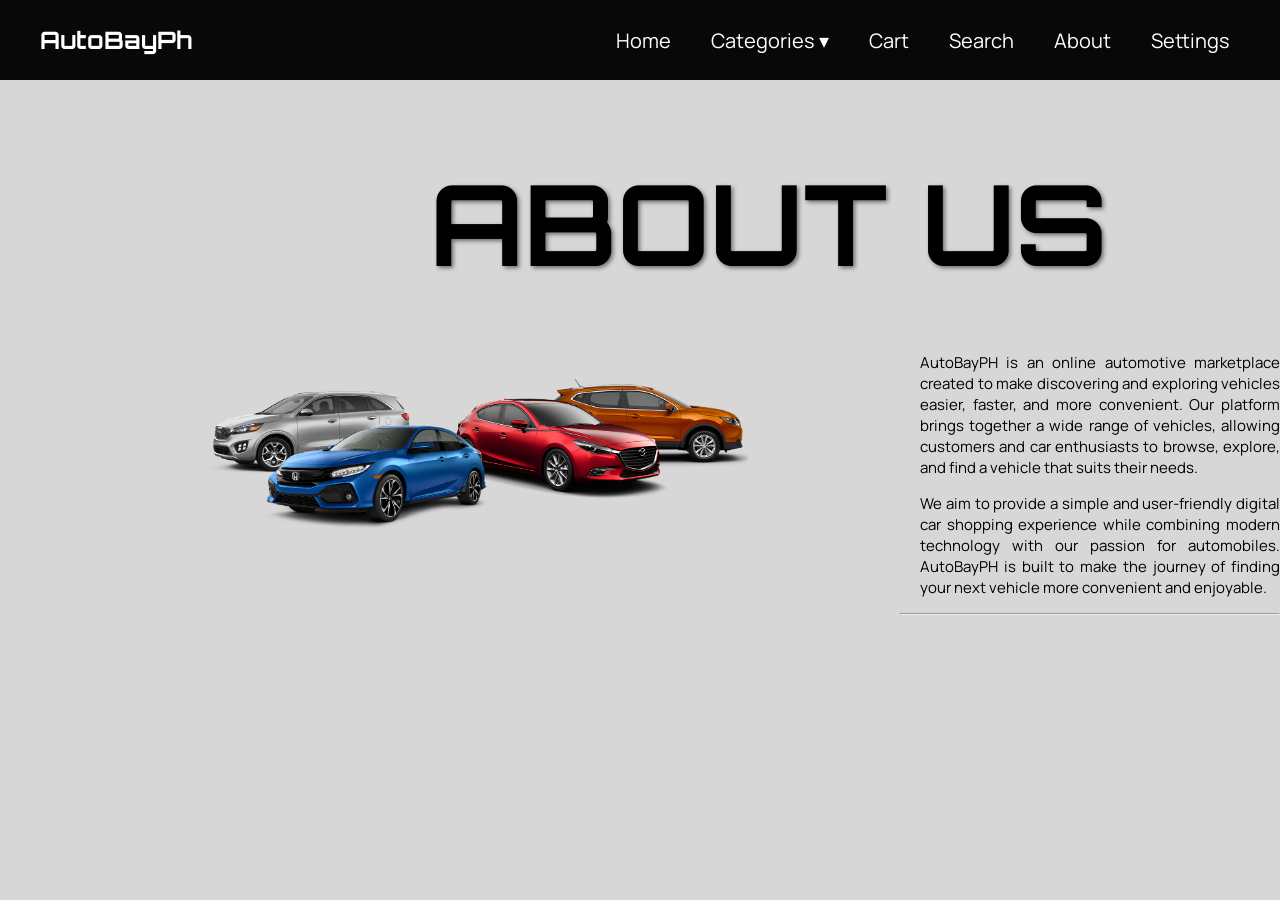
==== ABOUTPAGE.html @ 66fec025 "added_aboutpage&dropdown" ====
<!DOCTYPE html>
<html lang="en">
<head>
       <meta charset="UTF-8">
       <meta name="viewport" content="width=device-width, initial-scale=1.0">
       <link rel="stylesheet" href="ABOUTPAGE.css">
              <link rel="preconnect" href="https://fonts.gstatic.com" crossorigin>
       <link rel="preconnect" href="https://fonts.googleapis.com">
       <link href="https://fonts.googleapis.com/css2?family=Orbitron:wght@400..900&display=swap" rel="stylesheet">
       <link rel="preconnect" href="https://fonts.googleapis.com">
       <link rel="preconnect" href="https://fonts.gstatic.com" crossorigin>
       <link href="https://fonts.googleapis.com/css2?family=Manrope:wght@200..800&display=swap" rel="stylesheet">
       <title>AutoBayPh | About Us</title>
</head>
<body>
       <header>
              <nav>
                     <h1 class="title">AutoBayPh</h1>
                     <ul>
                            <li><a href="HOMEPAGE.html">Home</a></li>
                            <li class="dropdown">
                                   <a href="#" class="dropdown-toggle">Categories ▾</a>
                                   <ul class="dropdown-menu">
                                          <li><a href="#">Sedan</a></li>
                                          <li><a href="#">SUV</a></li>
                                          <li><a href="#">Pickup Truck</a></li>
                                          <li><a href="#">Hatchback</a></li>
                                          <li><a href="#">Van</a></li>
                                          <li><a href="#">Motorcycle</a></li>
                                   </ul>
                            </li>
                            <li><a href="#">Cart</a></li>
                            <li><a href="#">Search</a></li>
                            <li><a href="ABOUTPAGE.html">About</a></li>
                            <li><a href="#">Settings</a></li>
                            <!-- 
                            <li><a href="#">Login/Register</a></li>
                            <li><a href="#">Contact</a></li>
                            <li><a href="#">My Account</a></li>
                                   SOON TO ADD UNDER SETTINGS
                            -->
                     </ul>
              </nav>
       <content>
              <div class="imagecontainer">
                     <h1>ABOUT US</h1>
                            <img src="/IMAGES/CAR_DEALERSHIP.png" alt="About Us">
              </div>
                            <div class="about-text">
                                   <p>
                                   AutoBayPH is an online automotive marketplace created to make
                                   discovering and exploring vehicles easier, faster, and more
                                   convenient. Our platform brings together a wide range of
                                   vehicles, allowing customers and car enthusiasts to browse,
                                   explore, and find a vehicle that suits their needs.
                                   </p>

                                   <p>
                                   We aim to provide a simple and user-friendly digital car
                                   shopping experience while combining modern technology with
                                   our passion for automobiles. AutoBayPH is built to make the
                                   journey of finding your next vehicle more convenient and
                                   enjoyable.
                                   </p>
                                   <hr>
                            </div>
              </div>
       </content>
</body>
</html>
---- ABOUTPAGE.css ----
body{
    margin: 0;
    background-color: #908f8f5b;
}

.title {
    margin-left: 40px;
    margin-right: auto;
    color: white;
    font-family: 'Orbitron';
}

nav {
    height: 80px;
    background-color: #080808;
    display: flex;
    align-items: center;
    justify-content: end;
}

nav ul li.dropdown {
    position: relative;
}

nav ul li.dropdown-menu {
    display: none;
}

nav ul li.dropdown .dropdown-menu {
    display: none;
    position: absolute;
    top: 100%;
    left: 0;
    background-color: black; /* i-match sa color scheme niyo */
    min-width: 160px;
    list-style: none;
    padding: 8px 0;
    margin: 0;
    z-index: 100;
    box-shadow: 0 8px 16px rgba(0,0,0,0.3);
}

nav ul li.dropdown:focus-within .dropdown-menu {
    display: block;
}

nav ul li.dropdown .dropdown-menu li {
    width: 100%;
}

nav ul li.dropdown .dropdown-menu li a {
    display: block;
    padding: 8px;
    white-space: nowrap;
}

nav ul li.dropdown .dropdown-menu li a:hover {
    background-color: rgba(255,255,255,0.1);
    width: 70%;
}

ul {
    display: flex;
    margin-right: 30px;
    flex-direction: row;
    align-items: center;
}

li {
    font-family: 'Manrope';
    font-size: 20px;
    padding: 0 20px;
    list-style: none;
}

li a {
    color: white;
    text-decoration: none;
}


content {
    display: flex;
    align-items: center;
    gap: 150px;
}

content h1 {
    font-family: 'Orbitron';
    width: 100%;
    font-size: 7rem;
    position: absolute;
    top: 22%;
    left: 430px;
    transform: translateY(-50%);
    z-index: 2;
    color: rgb(0, 0, 0);
    margin: 0;
    text-shadow: 2px 2px 4px rgba(0, 0, 0, 0.5);
}

img {
    border-radius: 10px;
    margin-top: 100px;
    display: block;
    margin-left: 200px;
    width: 550px;
    height: 550px;
    position: relative;
    z-index: 1;
}

.imagecontainer {
    position: relative;
    display: block;
}


.about-text {
    width: 400px;
    margin-top: 150px;
}   

.about-text p {
    text-align: justify;
    font-family: 'Manrope';
    font-size: 15px;
    margin-left: 20px;
}
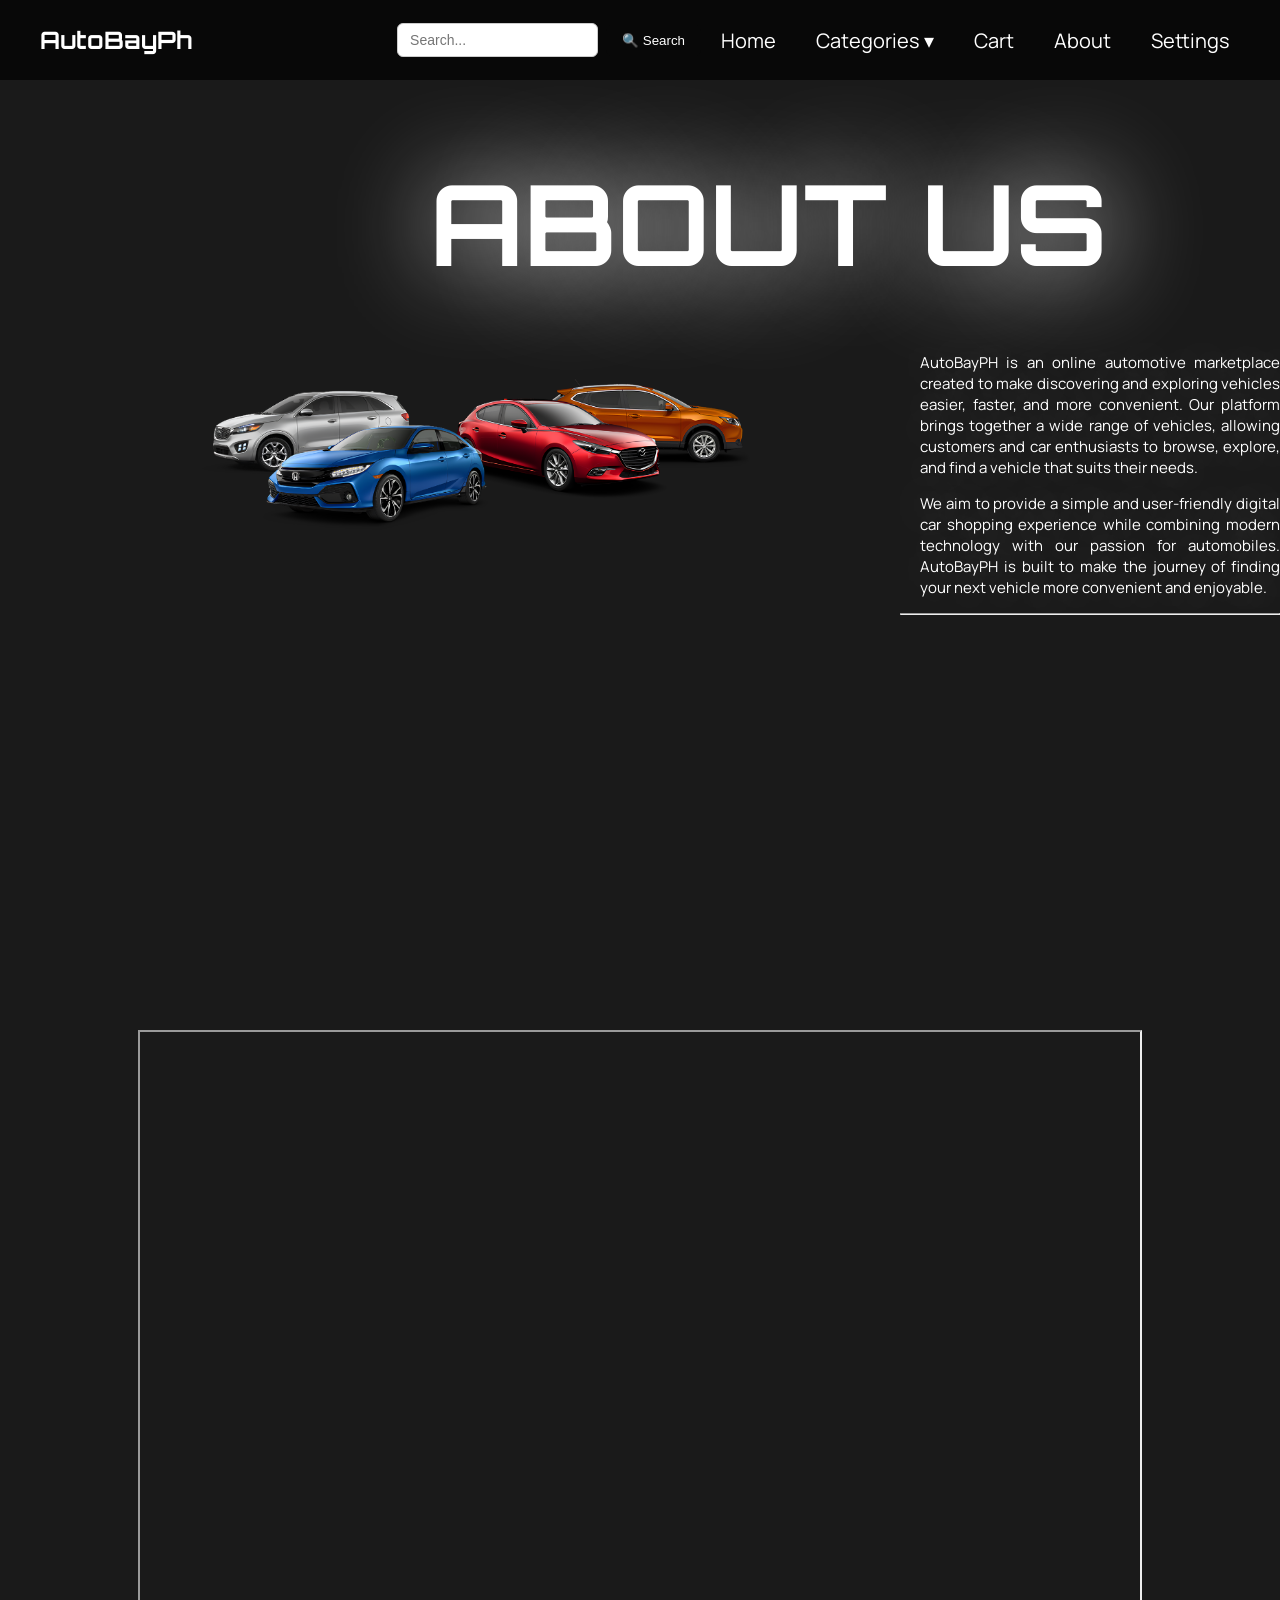
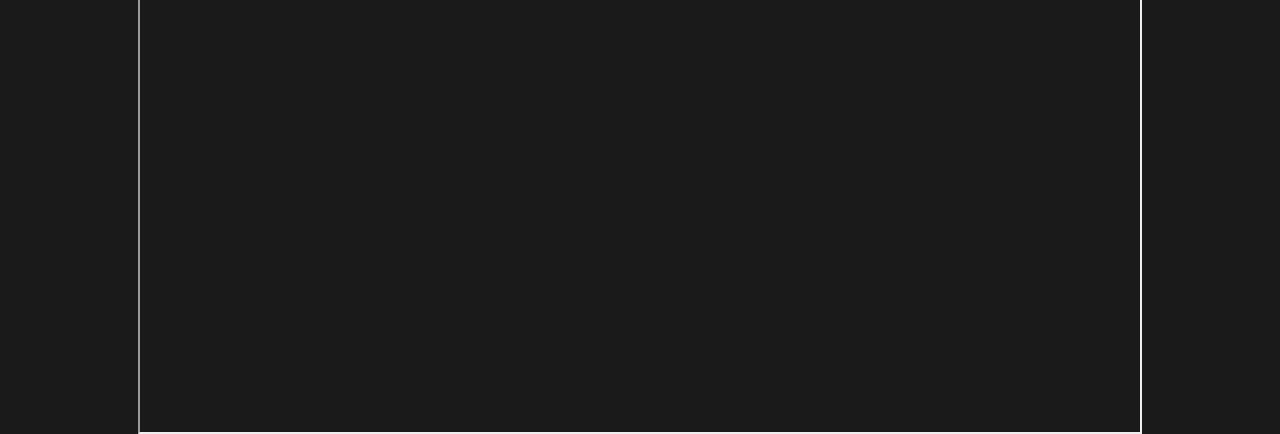
==== commit cf1086ad: "updated" ====
--- a/ABOUTPAGE.html
+++ b/ABOUTPAGE.html
@@ -17,6 +17,11 @@
               <nav>
                      <h1 class="title">AutoBayPh</h1>
                      <ul>
+                            <div class="search-container">
+                            <input type="text" id="searchInput" placeholder="Search...">
+                                   <button id="searchBtn">🔍 Search</button>
+                                   </div>
+                            <div id="searchResults"></div>
                             <li><a href="HOMEPAGE.html">Home</a></li>
                             <li class="dropdown">
                                    <a href="#" class="dropdown-toggle">Categories ▾</a>
@@ -30,7 +35,6 @@
                                    </ul>
                             </li>
                             <li><a href="#">Cart</a></li>
-                            <li><a href="#">Search</a></li>
                             <li><a href="ABOUTPAGE.html">About</a></li>
                             <li><a href="#">Settings</a></li>
                             <!-- 
@@ -64,7 +68,10 @@
                                    </p>
                                    <hr>
                             </div>
-              </div>
+
        </content>
+       <div class="pdfContainer">
+              <iframe src = "warranty_certificate.pdf" width = 1000 height = "1000"></iframe>
+       </div>
 </body>
 </html>
--- a/ABOUTPAGE.css
+++ b/ABOUTPAGE.css
@@ -1,6 +1,6 @@
 body{
     margin: 0;
-    background-color: #908f8f5b;
+    background-color: rgb(26, 26, 26);
 }
 
 .title {
@@ -9,6 +9,7 @@
     color: white;
     font-family: 'Orbitron';
 }
+
 
 nav {
     height: 80px;
@@ -40,8 +41,21 @@
     box-shadow: 0 8px 16px rgba(0,0,0,0.3);
 }
 
-nav ul li.dropdown:focus-within .dropdown-menu {
+
+nav ul li.dropdown:hover .dropdown-menu {
     display: block;
+}
+
+.dropdown-menu li:hover {
+    border-bottom: none;
+}
+
+nav ul li {
+    transition: .3s ease;
+}
+
+nav ul li:hover{
+    border-bottom: 3px solid red;
 }
 
 nav ul li.dropdown .dropdown-menu li {
@@ -78,6 +92,38 @@
     text-decoration: none;
 }
 
+/* SEARCH BAR */
+
+.search-container {
+    display: flex;
+    gap: 8px;
+    align-items: center;
+}
+
+#searchInput {
+    padding: 8px 12px;
+    border: 1px solid #ccc;
+    border-radius: 6px;
+    font-size: 14px;
+}
+
+#searchBtn {
+    padding: 8px 16px;
+    border: none;
+    border-radius: 6px;
+    background-color: #080808;
+    color: white;
+    cursor: pointer;
+}
+
+    #searchBtn:hover {
+    background-color: #4d4d4d;
+}
+
+nav ul li.dropdown .dropdown-menu li a:hover {
+    background-color: rgba(255,255,255,0.1);
+    width: 70%;
+}
 
 content {
     display: flex;
@@ -94,12 +140,12 @@
     left: 430px;
     transform: translateY(-50%);
     z-index: 2;
-    color: rgb(0, 0, 0);
+    color: white;
     margin: 0;
-    text-shadow: 2px 2px 4px rgba(0, 0, 0, 0.5);
+    text-shadow: 2px 2px 100px rgb(255, 253, 253);
 }
 
-img {
+.imagecontainer img {
     border-radius: 10px;
     margin-top: 100px;
     display: block;
@@ -117,14 +163,22 @@
 
 
 .about-text {
+
     width: 400px;
     margin-top: 150px;
 }   
 
 .about-text p {
+    color: white;
+    text-shadow: 2px 2px 50px white;
     text-align: justify;
     font-family: 'Manrope';
     font-size: 15px;
     margin-left: 20px;
 }
 
+.pdfContainer {
+    margin-top: 300px;
+    display: flex;
+    justify-content: center;
+}
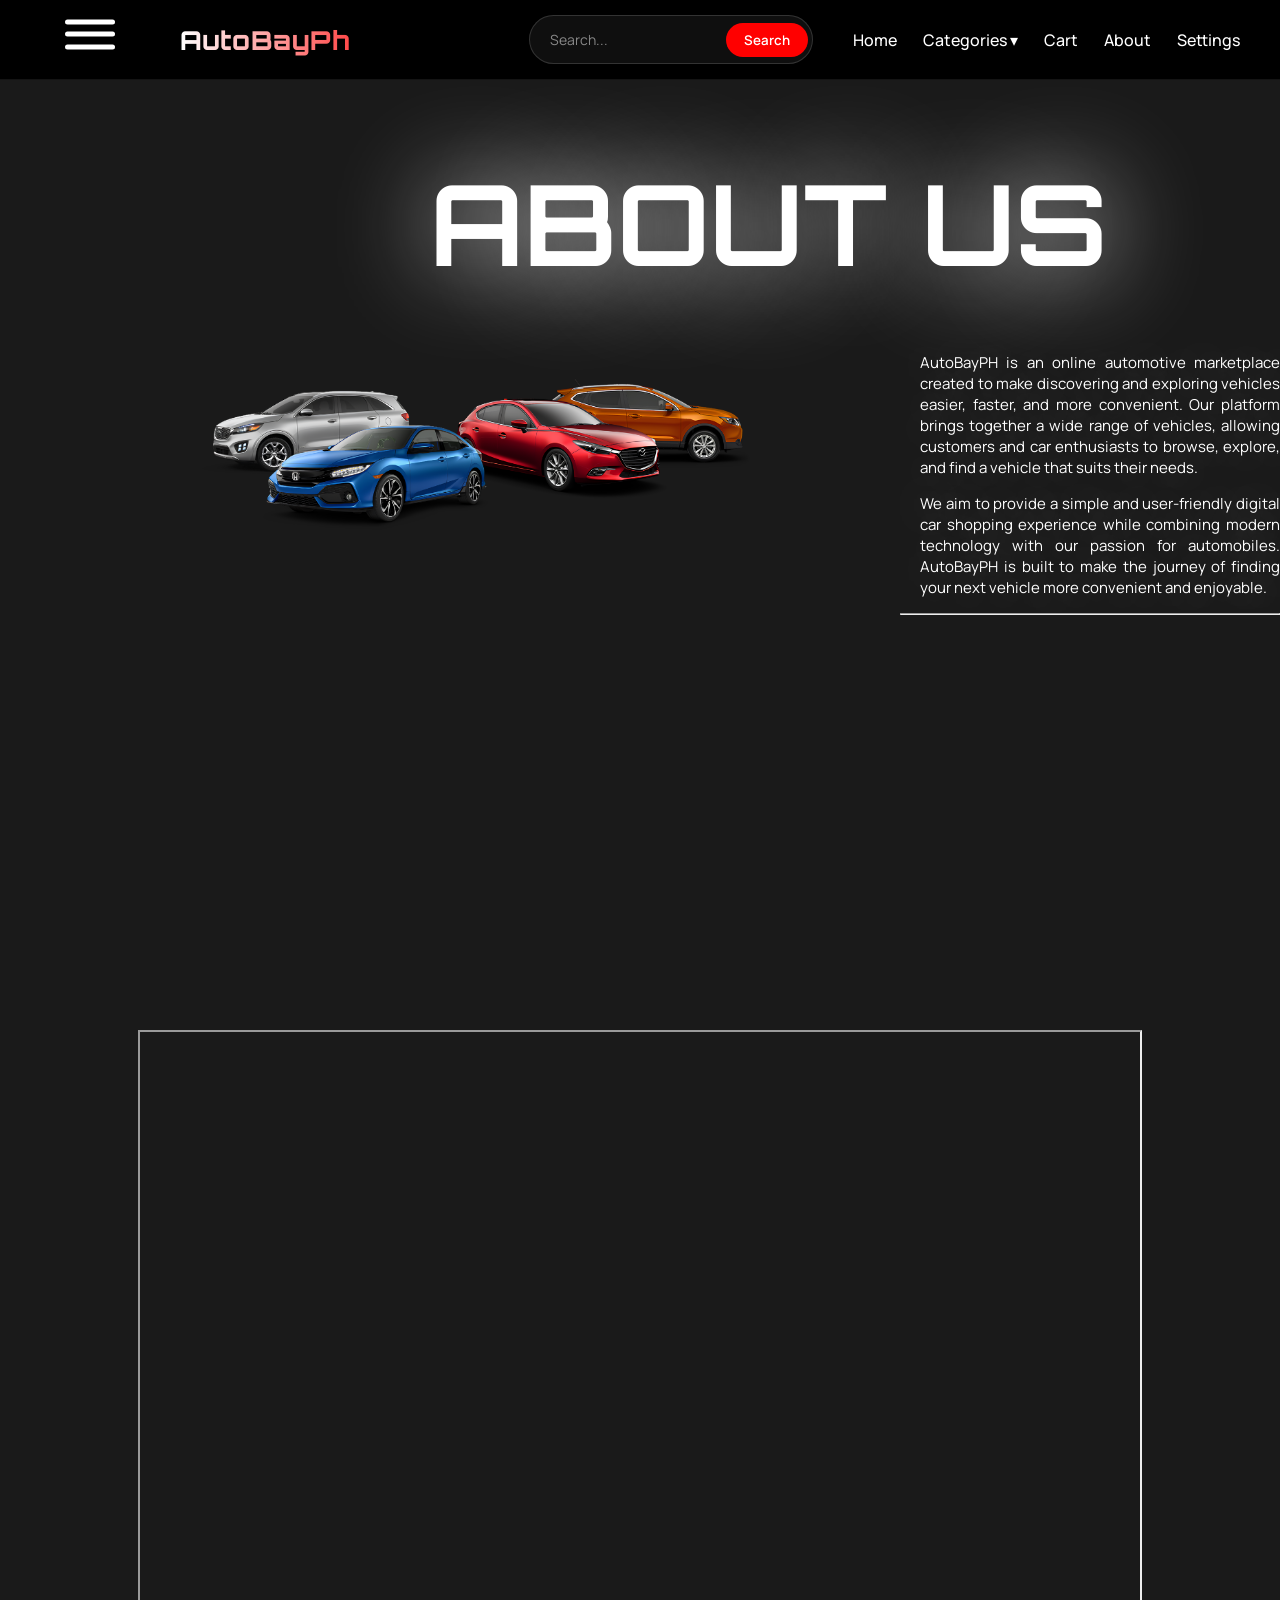
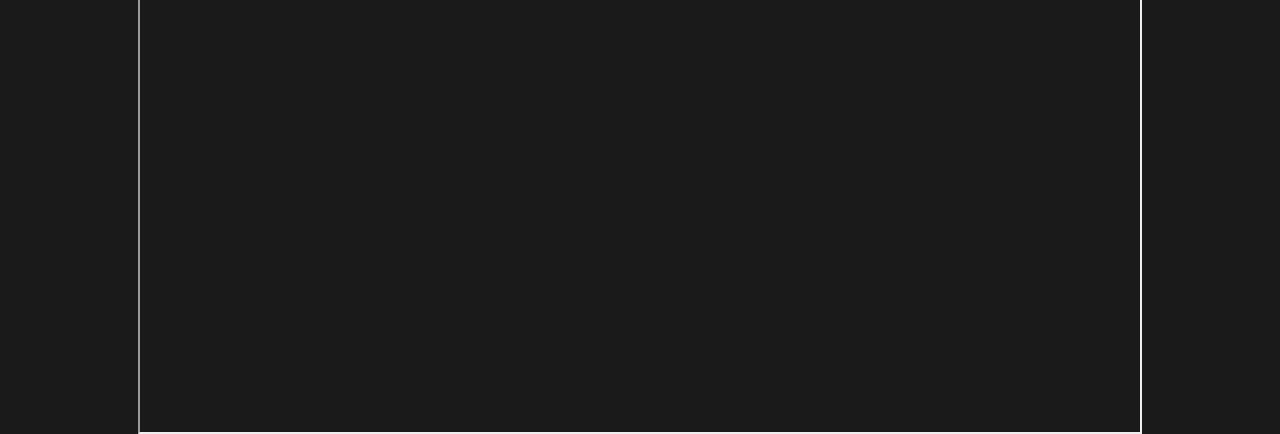
==== commit ad8d4f43: "addedPayment" ====
--- a/ABOUTPAGE.html
+++ b/ABOUTPAGE.html
@@ -14,19 +14,39 @@
 </head>
 <body>
        <header>
+              <div class="off_list_menu">
+                     <div class="close_menu">&times;</div>
+              <ul>
+                     <li>Home</li>
+                     <li>Settings</li>
+                     <li>Browse Cars</li>
+                     <li>Brands</li>
+                     <li>Deals & Offers</li>
+                     <li>Favorites</li>
+                     <li>Cart</li>
+                     <li>Account</li>
+                     <li>Contact us</li>
+                     <li>About Us</li>
+              </ul>
+              </div>
               <nav>
+                     <div class="hamburger_menu">
+                            <span></span>
+                            <span></span>
+                            <span></span>
+                     </div>
                      <h1 class="title">AutoBayPh</h1>
+                     <div class="search-container">
+                            <input type="text" id="searchInput" placeholder="Search...">
+                            <button id="searchBtn">Search</button>
+                     </div>
+                     <div id="searchResults"></div>
                      <ul>
-                            <div class="search-container">
-                            <input type="text" id="searchInput" placeholder="Search...">
-                                   <button id="searchBtn">🔍 Search</button>
-                                   </div>
-                            <div id="searchResults"></div>
                             <li><a href="HOMEPAGE.html">Home</a></li>
                             <li class="dropdown">
                                    <a href="#" class="dropdown-toggle">Categories ▾</a>
                                    <ul class="dropdown-menu">
-                                          <li><a href="#">Sedan</a></li>
+                                          <li><a href="#sedan">Sedan</a></li>
                                           <li><a href="#">SUV</a></li>
                                           <li><a href="#">Pickup Truck</a></li>
                                           <li><a href="#">Hatchback</a></li>
@@ -34,17 +54,12 @@
                                           <li><a href="#">Motorcycle</a></li>
                                    </ul>
                             </li>
-                            <li><a href="#">Cart</a></li>
+                            <li><a href="CARTPAGE.html">Cart</a></li>
                             <li><a href="ABOUTPAGE.html">About</a></li>
                             <li><a href="#">Settings</a></li>
-                            <!-- 
-                            <li><a href="#">Login/Register</a></li>
-                            <li><a href="#">Contact</a></li>
-                            <li><a href="#">My Account</a></li>
-                                   SOON TO ADD UNDER SETTINGS
-                            -->
                      </ul>
               </nav>
+       </header>
        <content>
               <div class="imagecontainer">
                      <h1>ABOUT US</h1>
@@ -73,5 +88,21 @@
        <div class="pdfContainer">
               <iframe src = "warranty_certificate.pdf" width = 1000 height = "1000"></iframe>
        </div>
+
+       <script>
+              const hamMenu = document.querySelector(`.hamburger_menu`);
+              const offListMenu = document.querySelector(`.off_list_menu`);
+              const closeMenu = document.querySelector(`.close_menu`);
+
+              hamMenu.addEventListener(`click`, () => {
+                     hamMenu.classList.toggle(`active`);
+                     offListMenu.classList.toggle(`active`);
+              });
+
+              closeMenu.addEventListener(`click`, () => {
+                     hamMenu.classList.remove(`active`);
+                     offListMenu.classList.remove(`active`);
+              });
+       </script>
 </body>
 </html>
--- a/ABOUTPAGE.css
+++ b/ABOUTPAGE.css
@@ -11,12 +11,36 @@
 }
 
 
+/* !!NAVBAR — GALING SA SUZUKI PAGE */
+
 nav {
     height: 80px;
-    background-color: #080808;
-    display: flex;
-    align-items: center;
-    justify-content: end;
+    background-color:black;
+    /* backdrop-filter: blur(12px);
+    -webkit-backdrop-filter: blur(12px); */
+    display: flex;
+    flex-direction: row;
+    align-items: center;
+    justify-content: space-between;
+    position: sticky;
+    top: 0;
+    z-index: 200;
+    padding: 0 40px;
+    box-sizing: border-box;
+    border-bottom: 1px solid rgba(255, 255, 255, 0.08);
+}
+
+.title {
+    font-family: 'Orbitron';
+    font-weight: 800;
+    font-size: 26px;
+    color: white;
+    letter-spacing: 0.5px;
+    margin: auto;
+    background: linear-gradient(90deg, #ffffff, #ff4b4b);
+    -webkit-background-clip: text;
+    background-clip: text;
+    -webkit-text-fill-color: transparent;
 }
 
 nav ul li.dropdown {
@@ -28,22 +52,30 @@
 }
 
 nav ul li.dropdown .dropdown-menu {
-    display: none;
-    position: absolute;
-    top: 100%;
+    display: block;
+    position: absolute;
+    top: 130%;
     left: 0;
-    background-color: black; /* i-match sa color scheme niyo */
-    min-width: 160px;
+    background-color: rgba(8, 8, 8, 0.95);
+    backdrop-filter: blur(10px);
+    min-width: 180px;
     list-style: none;
-    padding: 8px 0;
+    padding: 10px 0;
     margin: 0;
     z-index: 100;
-    box-shadow: 0 8px 16px rgba(0,0,0,0.3);
-}
-
+    border-radius: 10px;
+    border: 1px solid rgba(255,255,255,0.08);
+    box-shadow: 0 12px 30px rgba(0,0,0,0.5);
+    opacity: 0;
+    visibility: hidden;
+    transform: translateY(-8px);
+    transition: opacity .25s ease, transform .25s ease, visibility .25s ease;
+}
 
 nav ul li.dropdown:hover .dropdown-menu {
-    display: block;
+    opacity: 1;
+    visibility: visible;
+    transform: translateY(0);
 }
 
 .dropdown-menu li:hover {
@@ -51,39 +83,256 @@
 }
 
 nav ul li {
-    transition: .3s ease;
-}
-
-nav ul li:hover{
-    border-bottom: 3px solid red;
+    transition: color .25s ease;
+    position: relative;
+}
+
+/* Animated underline sa halip na biglang border-bottom */
+nav ul li:not(.dropdown)::after,
+nav ul li.dropdown > a::after {
+    content: '';
+    position: absolute;
+    bottom: -6px;
+    left: 20px;
+    right: 20px;
+    height: 2px;
+    background-color: red;
+    transform: scaleX(0);
+    transform-origin: left;
+    transition: transform .3s ease;
+}
+
+nav ul li:hover::after {
+    transform: scaleX(1);
 }
 
 nav ul li.dropdown .dropdown-menu li {
     width: 100%;
 }
 
+nav ul li.dropdown .dropdown-menu li::after {
+    display: none;
+}
+
 nav ul li.dropdown .dropdown-menu li a {
     display: block;
-    padding: 8px;
+    padding: 10px 16px;
     white-space: nowrap;
+    font-size: 15px;
 }
 
 nav ul li.dropdown .dropdown-menu li a:hover {
-    background-color: rgba(255,255,255,0.1);
-    width: 70%;
+    background-color: rgba(255,255,255,0.08);
+    color: #ff4b4b;
+}
+
+/* !!UP BUTTON */
+
+#scrollTopBtn {
+    display: none;
+    position: fixed;
+    bottom: 30px;
+    right: 30px;
+    z-index: 99;
+}
+
+#scrollTopBtn img {
+    width: 40px;
+    height: 40px;
+}
+
+/* !!HAMBURGER MENU */
+
+.off_list_menu {
+    background: linear-gradient(180deg, #080808 0%, #450000 100%);
+    height: 100vh;
+    width: 100%;
+    max-width: 450px;
+    top: 0;
+    left: -450px;
+    flex-direction: column;
+    justify-content: center;
+    align-items: center;
+    text-align: center;
+    font-size: 3em;
+    transition: .3s ease;
+    position: fixed;
+    z-index: 300;
+    color: white;
+    overflow: hidden;
+}
+
+.off_list_menu.active{
+    left: 0;
+}
+
+.close_menu {
+    position: absolute;
+    top: 20px;
+    left: 30px;
+    font-size: 45px;
+    font-family: 'Manrope';
+    line-height: 1;
+    color: white;
+    cursor: pointer;
+    z-index: 160;
+    transition: color .25s ease, transform .25s ease;
+}
+
+.close_menu:hover {
+    color: #ff4b4b;
+    transform: rotate(90deg);
+}
+
+.off_list_menu ul {
+    display: flex;
+    flex-direction: column;
+    align-items: center;
+    width: 100%;
+    margin-top: 40px;
+    padding: 0;
+}
+
+.off_list_menu li {
+    padding: 10px 0;
+    position: relative;
+}
+
+.off_list_menu li::after {
+    content: '';
+    position: absolute;
+    bottom: 0;
+    left: 30%;
+    right: 30%;
+    height: 2px;
+    background-color: red;
+    transform: scaleX(0);
+    transform-origin: center;
+    transition: transform .3s ease;
+}
+
+.off_list_menu li:hover::after {
+    transform: scaleX(1);
+}
+
+.hamburger_menu {
+    height: 50px;
+    width: 50px;
+    cursor: pointer;
+    position: relative;
+    display: flex;
+    flex-shrink: 0;
+}
+
+.hamburger_menu span {
+    height: 5px;
+    width: 100%;
+    background-color: white;
+    border-radius: 25px;
+    position: absolute;
+    margin-top: 7px;
+    top: 50%;
+    left: 100%;
+    transform: translate(-50%,-50%);
+    transition: .3s ease;
+}
+
+.hamburger_menu span:nth-child(1){
+    top: 0;
+}
+.hamburger_menu span:nth-child(2){
+    top: 25%;
+}
+.hamburger_menu span:nth-child(3){
+    top: 50%;
+}
+
+.hamburger_menu.active span:nth-child(1){
+    z-index: 101;
+    top: 50%;
+    transform: translate(-50%,50%) rotate(45deg);
+}
+.hamburger_menu.active span:nth-child(2){
+    opacity: 0;
+}
+
+.hamburger_menu.active span:nth-child(3){
+    z-index: 101;
+    top: 50%;
+    transform: translate(-50%,50%) rotate(-45deg);
+}
+
+/* !!SEARCH BAR */
+
+.search-container {
+    display: flex;
+    gap: 0;
+    align-items: center;
+    background-color: rgba(255,255,255,0.06);
+    border: 1px solid rgba(255,255,255,0.15);
+    border-radius: 30px;
+    padding: 4px;
+    transition: border-color .25s ease;
+    position: relative;
+    z-index: 210;
+    margin-left: auto;
+}
+
+#searchResults {
+    position: absolute;
+    top: 80px;
+    z-index: 210;
+}
+
+.search-container:focus-within {
+    border-color: red;
+}
+
+#searchInput {
+    padding: 10px 16px;
+    border: none;
+    border-radius: 30px;
+    font-size: 14px;
+    background-color: transparent;
+    color: white;
+    outline: none;
+    font-family: 'Manrope';
+    width: 160px;
+}
+
+#searchInput::placeholder {
+    color: rgba(255,255,255,0.5);
+}
+
+#searchBtn {
+    padding: 8px 18px;
+    border: none;
+    border-radius: 30px;
+    background-color: red;
+    color: white;
+    cursor: pointer;
+    font-family: 'Manrope';
+    font-weight: 600;
+    transition: background-color .25s ease;
+}
+
+#searchBtn:hover {
+    background-color: #c0392b;
 }
 
 ul {
     display: flex;
-    margin-right: 30px;
     flex-direction: row;
     align-items: center;
+    gap: 26px;
+    margin: 0;
 }
 
 li {
     font-family: 'Manrope';
-    font-size: 20px;
-    padding: 0 20px;
+    font-size: 16px;
+    font-weight: 500;
+    padding: 0;
     list-style: none;
 }
 
@@ -92,38 +341,7 @@
     text-decoration: none;
 }
 
-/* SEARCH BAR */
-
-.search-container {
-    display: flex;
-    gap: 8px;
-    align-items: center;
-}
-
-#searchInput {
-    padding: 8px 12px;
-    border: 1px solid #ccc;
-    border-radius: 6px;
-    font-size: 14px;
-}
-
-#searchBtn {
-    padding: 8px 16px;
-    border: none;
-    border-radius: 6px;
-    background-color: #080808;
-    color: white;
-    cursor: pointer;
-}
-
-    #searchBtn:hover {
-    background-color: #4d4d4d;
-}
-
-nav ul li.dropdown .dropdown-menu li a:hover {
-    background-color: rgba(255,255,255,0.1);
-    width: 70%;
-}
+/* !!ABOUT PAGE */
 
 content {
     display: flex;
